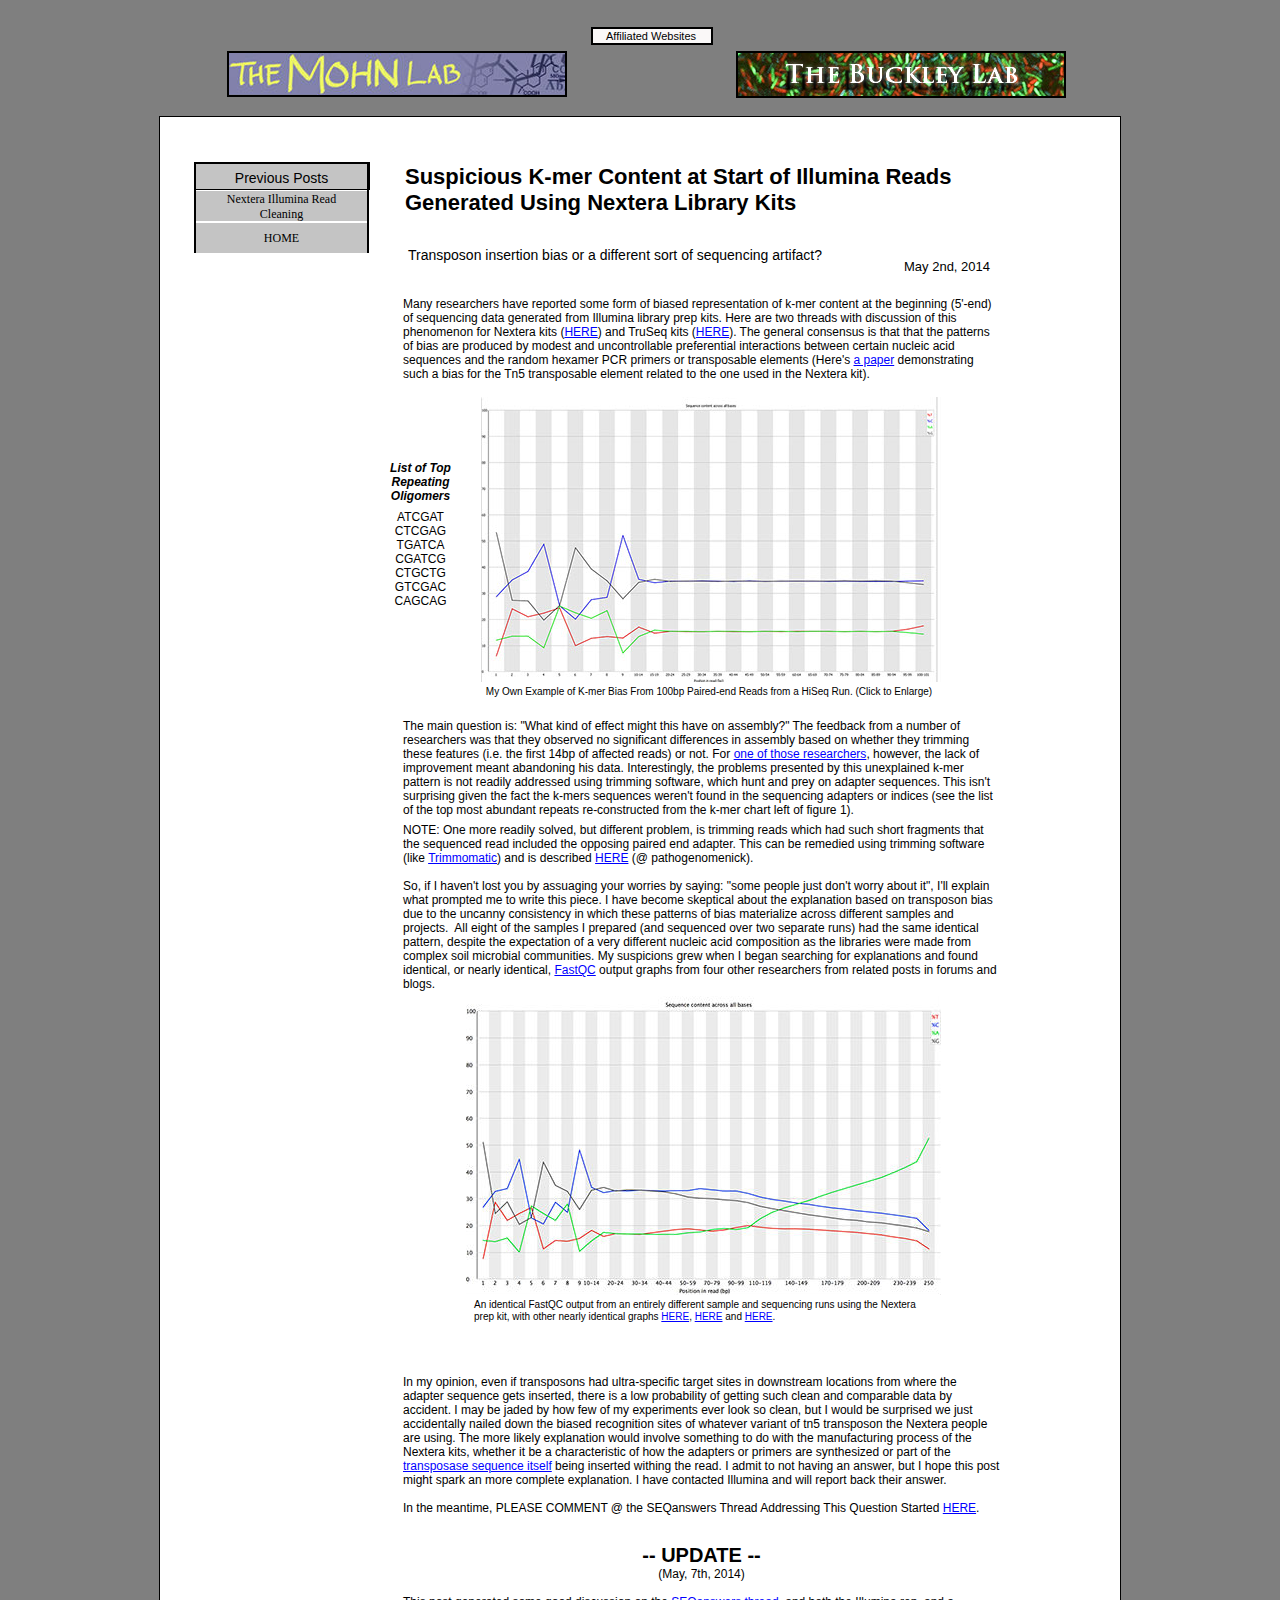
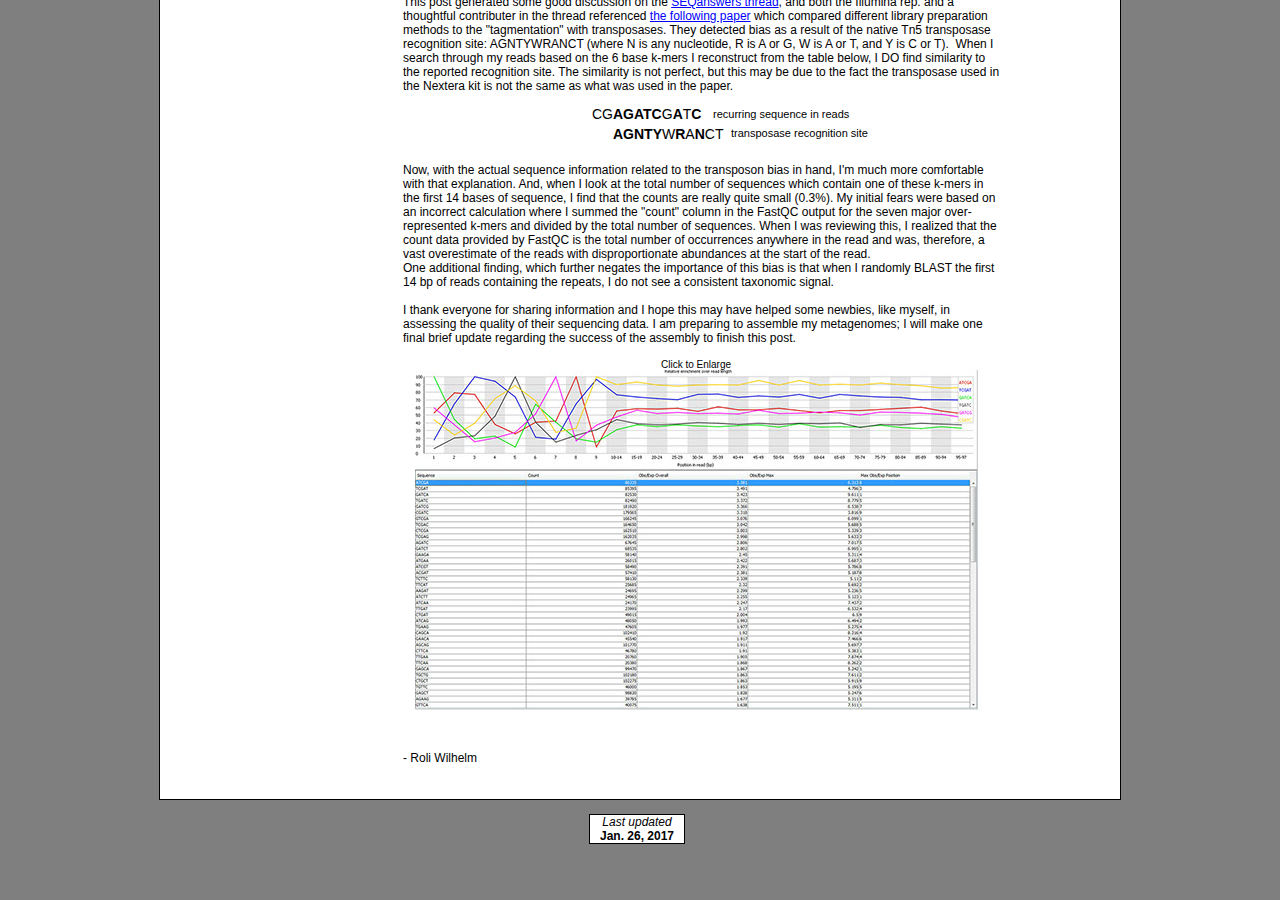
==== blog---challenges-and-triumphs.html @ 9c4898a8 "Uploading Website Files" ====
<!DOCTYPE html>
<html class="html" lang="en-US">
 <head>

  <script type="text/javascript">
   if(typeof Muse == "undefined") window.Muse = {}; window.Muse.assets = {"required":["jquery-1.8.3.min.js", "museutils.js", "jquery.musepolyfill.bgsize.js", "jquery.watch.js", "jquery.musemenu.js", "blog---challenges-and-triumphs.css"], "outOfDate":[]};
</script>
  
  <meta http-equiv="Content-type" content="text/html;charset=UTF-8"/>
  <meta name="description" content="Articles of Both Technical Challenge and Triumph"/>
  <meta name="keywords" content="Metagenomics, sequencing, DNA, microbiology, ecology, bioinformatics"/>
  <meta name="generator" content="2015.0.0.309"/>
  <link rel="shortcut icon" href="images/a-master-favicon.ico?465361652"/>
  <title>Blog - Challenges and Triumphs</title>
  <!-- CSS -->
  <link rel="stylesheet" type="text/css" href="css/site_global.css?4052507572"/>
  <link rel="stylesheet" type="text/css" href="css/master_a-master.css?4003044962"/>
  <link rel="stylesheet" type="text/css" href="css/blog---challenges-and-triumphs.css?4156184551" id="pagesheet"/>
  <!-- Other scripts -->
  <script type="text/javascript">
   document.documentElement.className += ' js';
</script>
  <!-- JS includes -->
  <!--[if lt IE 9]>
  <script src="scripts/html5shiv.js?4241844378" type="text/javascript"></script>
  <![endif]-->
   </head>
 <body class="museBGSize">

  <div class="clearfix" id="page"><!-- column -->
   <div class="position_content" id="page_position_content">
    <div class="clearfix colelem" id="ppu1918"><!-- group -->
     <div class="clearfix grpelem" id="pu1918"><!-- group -->
      <a class="nonblock nontext clip_frame grpelem" id="u1918" href="http://www.css.cornell.edu/faculty/buckley/" target="_blank"><!-- image --><img class="block" id="u1918_img" src="images/pasted%20image%201400x934-crop-u1918.jpg" alt="" width="326" height="43"/></a>
      <a class="nonblock nontext grpelem" id="u1926-4" href="http://www.css.cornell.edu/faculty/buckley/" target="_blank"><!-- rasterized frame --><img id="u1926-4_img" alt="The Buckley Lab" width="274" height="41" src="images/u1926-4.png"/></a>
     </div>
     <div class="grpelem" id="u1170"><!-- simple frame --></div>
     <div class="clearfix grpelem" id="u1179"><!-- group -->
      <a class="nonblock nontext clip_frame grpelem" id="u1159" href="http://www.cmde.science.ubc.ca/mohn/bill.html" target="_blank"><!-- image --><img class="block" id="u1159_img" src="images/mohnlab.jpg" alt="" width="336" height="42"/></a>
      <div class="clearfix grpelem" id="u1169-4"><!-- content -->
       <p>Affiliated Websites</p>
      </div>
     </div>
    </div>
    <div class="clearfix colelem" id="pu1668"><!-- group -->
     <div class="clearfix grpelem" id="u1668"><!-- group -->
      <div class="clearfix grpelem" id="u1557"><!-- group -->
       <div class="grpelem" id="u1667"><!-- simple frame --></div>
      </div>
     </div>
     <div class="clearfix grpelem" id="u1556"><!-- column -->
      <div class="clearfix colelem" id="u1554-4"><!-- content -->
       <p id="u1554-2">Previous Posts</p>
      </div>
      <nav class="MenuBar clearfix colelem" id="menuu1506"><!-- vertical box -->
       <div class="MenuItemContainer clearfix colelem" id="u1547"><!-- horizontal box -->
        <div class="MenuItem MenuItemWithSubMenu clearfix grpelem" id="u1548"><!-- horizontal box -->
         <div class="MenuItemLabel clearfix grpelem" id="u1550-6"><!-- content -->
          <p id="u1550-2">Nextera Illumina Read</p>
          <p id="u1550-4">Cleaning</p>
         </div>
        </div>
       </div>
       <div class="MenuItemContainer clearfix colelem" id="u1660"><!-- horizontal box -->
        <a class="nonblock nontext MenuItem MenuItemWithSubMenu clearfix grpelem" id="u1663" href="index.html"><!-- horizontal box --><div class="MenuItemLabel clearfix grpelem" id="u1666-4"><!-- content --><p id="u1666-2">HOME</p></div></a>
       </div>
      </nav>
     </div>
     <div class="clearfix grpelem" id="u1558-4"><!-- content -->
      <p id="u1558-2"><span id="u1558">Suspicious K-mer Content at Start of Illumina Reads Generated Using Nextera Library Kits</span></p>
     </div>
    </div>
    <div class="clearfix colelem" id="pu1560-4"><!-- group -->
     <div class="clearfix grpelem" id="u1560-4"><!-- content -->
      <p>Transposon insertion bias or a different sort of sequencing artifact?</p>
     </div>
     <div class="clearfix grpelem" id="u1561-4"><!-- content -->
      <p>May 2nd, 2014</p>
     </div>
    </div>
    <div class="clearfix colelem" id="pu1559-151"><!-- group -->
     <div class="clearfix grpelem" id="u1559-151"><!-- content -->
      <p id="u1559-11">Many researchers have reported some form of biased representation of k-mer content at the beginning (5'-end) of sequencing data generated from Illumina library prep kits. Here are two threads with discussion of this phenomenon for Nextera kits (<a class="nonblock" href="http://seqanswers.com/forums/showthread.php?t=20561">HERE</a>) and TruSeq kits (<a class="nonblock" href="http://seqanswers.com/forums/showthread.php?t=11843">HERE</a>). The general consensus is that that the patterns of bias are produced by modest and uncontrollable preferential interactions between certain nucleic acid sequences and the random hexamer PCR primers or transposable elements (Here's <a class="nonblock" href="http://www.ncbi.nlm.nih.gov/pmc/articles/PMC3292447/">a paper</a> demonstrating such a bias for the Tn5 transposable element related to the one used in the Nextera kit).</p>
      <p id="u1559-12">&nbsp;</p>
      <p id="u1559-13">&nbsp;</p>
      <p id="u1559-14">&nbsp;</p>
      <p id="u1559-15">&nbsp;</p>
      <p id="u1559-16">&nbsp;</p>
      <p id="u1559-17">&nbsp;</p>
      <p id="u1559-18">&nbsp;</p>
      <p id="u1559-19">&nbsp;</p>
      <p id="u1559-20">&nbsp;</p>
      <p id="u1559-21">&nbsp;</p>
      <p id="u1559-22">&nbsp;</p>
      <p id="u1559-23">&nbsp;</p>
      <p id="u1559-24">&nbsp;</p>
      <p id="u1559-25">&nbsp;</p>
      <p id="u1559-26">&nbsp;</p>
      <p id="u1559-27">&nbsp;</p>
      <p id="u1559-28">&nbsp;</p>
      <p id="u1559-29">&nbsp;</p>
      <p id="u1559-30">&nbsp;</p>
      <p id="u1559-31">&nbsp;</p>
      <p id="u1559-32">&nbsp;</p>
      <p id="u1559-33">&nbsp;</p>
      <p id="u1559-34">&nbsp;</p>
      <p id="u1559-39">The main question is: &quot;What kind of effect might this have on assembly?&quot; The feedback from a number of researchers was that they observed no significant differences in assembly based on whether they trimming these features (i.e. the first 14bp of affected reads) or not. For <a class="nonblock" href="http://microsizedmind.wordpress.com/2014/02/21/is-improvement-possible-quality-control-of-a-illumina-nextera-dataset-for-the-novo-genome-assembly/">one of those researchers</a>, however, the lack of improvement meant abandoning his data. Interestingly, the problems presented by this unexplained k-mer pattern is not readily addressed using trimming software, which hunt and prey on adapter sequences. This isn't surprising given the fact the k-mers sequences weren't found in the sequencing adapters or indices (see the list of the top most abundant repeats re-constructed from the k-mer chart left of figure 1).</p>
      <p id="u1559-47">NOTE: One more readily solved, but different problem, is trimming reads which had such short fragments that the sequenced read included the opposing paired end adapter. This can be remedied using trimming software (like <a class="nonblock" href="http://www.usadellab.org/cms/?page=trimmomatic">Trimmomatic</a>) and is described <a class="nonblock" href="http://pathogenomics.bham.ac.uk/blog/2013/04/adaptor-trim-or-die-experiences-with-nextera-libraries/">HERE</a> (@ pathogenomenick).</p>
      <p id="u1559-48">&nbsp;</p>
      <p id="u1559-53">So, if I haven't lost you by assuaging your worries by saying: &quot;some people just don't worry about it&quot;, I'll explain what prompted me to write this piece. I have become skeptical about the explanation based on transposon bias due to the uncanny consistency in which these patterns of bias materialize across different samples and projects.&nbsp; All eight of the samples I prepared (and sequenced over two separate runs) had the same identical pattern, despite the expectation of a very different nucleic acid composition as the libraries were made from complex soil microbial communities. My suspicions grew when I began searching for explanations and found identical, or nearly identical, <a class="nonblock" href="http://www.bioinformatics.babraham.ac.uk/projects/fastqc/">FastQC</a> output graphs from four other researchers from related posts in forums and blogs.</p>
      <p id="u1559-54">&nbsp;</p>
      <p id="u1559-55">&nbsp;</p>
      <p id="u1559-56">&nbsp;</p>
      <p id="u1559-57">&nbsp;</p>
      <p id="u1559-58">&nbsp;</p>
      <p id="u1559-59">&nbsp;</p>
      <p id="u1559-60">&nbsp;</p>
      <p id="u1559-61">&nbsp;</p>
      <p id="u1559-62">&nbsp;</p>
      <p id="u1559-63">&nbsp;</p>
      <p id="u1559-64">&nbsp;</p>
      <p id="u1559-65">&nbsp;</p>
      <p id="u1559-66">&nbsp;</p>
      <p id="u1559-67">&nbsp;</p>
      <p id="u1559-68">&nbsp;</p>
      <p id="u1559-69">&nbsp;</p>
      <p id="u1559-70">&nbsp;</p>
      <p id="u1559-71">&nbsp;</p>
      <p id="u1559-72">&nbsp;</p>
      <p id="u1559-73">&nbsp;</p>
      <p id="u1559-74">&nbsp;</p>
      <p id="u1559-75">&nbsp;</p>
      <p id="u1559-76">&nbsp;</p>
      <p id="u1559-77">&nbsp;</p>
      <p id="u1559-78">&nbsp;</p>
      <p id="u1559-83">In my opinion, even if transposons had ultra-specific target sites in downstream locations from where the adapter sequence gets inserted, there is a low probability of getting such clean and comparable data by accident. I may be jaded by how few of my experiments ever look so clean, but I would be surprised we just accidentally nailed down the biased recognition sites of whatever variant of tn5 transposon the Nextera people are using. The more likely explanation would involve something to do with the manufacturing process of the Nextera kits, whether it be a characteristic of how the adapters or primers are synthesized or part of the <a class="nonblock" href="http://www.cambio.co.uk/library/images/html_images/nextera_illumina_fig_thumb.gif">transposase sequence itself</a> being inserted withing the read. I admit to not having an answer, but I hope this post might spark an more complete explanation. I have contacted Illumina and will report back their answer.</p>
      <p id="u1559-84">&nbsp;</p>
      <p id="u1559-89">In the meantime, PLEASE COMMENT @ the SEQanswers Thread Addressing This Question Started <a class="nonblock" href="http://seqanswers.com/forums/showthread.php?t=17219">HERE</a>.</p>
      <p id="u1559-90">&nbsp;</p>
      <p id="u1559-91">&nbsp;</p>
      <p id="u1559-93">-- UPDATE --</p>
      <p id="u1559-95"><span id="u1559-94">(May, 7th, 2014)</span></p>
      <p id="u1559-96">&nbsp;</p>
      <p id="u1559-104">This post generated some good discussion on the <a class="nonblock" href="http://seqanswers.com/forums/showthread.php?t=17219">SEQanswers thread</a>, and both the Illumina rep. and a thoughtful contributer in the thread referenced <a class="nonblock" href="http://genomebiology.com/2010/11/12/r119">the following paper</a> which compared different library preparation methods to the &quot;tagmentation&quot; with transposases. They detected bias as a result of the native Tn5 transposase recognition site: AGNTYWRANCT (where N is any nucleotide, R is A or G, W is A or T, and Y is C or T).&nbsp; When I search through my reads based on the 6 base k-mers I reconstruct from the table below, I DO find similarity to the reported recognition site. The similarity is not perfect, but this may be due to the fact the transposase used in the Nextera kit is not the same as what was used in the paper.</p>
      <p id="u1559-105">&nbsp;</p>
      <p id="u1559-106">&nbsp;</p>
      <p id="u1559-107">&nbsp;</p>
      <p id="u1559-108">&nbsp;</p>
      <p id="u1559-109">&nbsp;</p>
      <p id="u1559-111">Now, with the actual sequence information related to the transposon bias in hand, I'm much more comfortable with that explanation. And, when I look at the total number of sequences which contain one of these k-mers in the first 14 bases of sequence, I find that the counts are really quite small (0.3%). My initial fears were based on an incorrect calculation where I summed the &quot;count&quot; column in the FastQC output for the seven major over-represented k-mers and divided by the total number of sequences. When I was reviewing this, I realized that the count data provided by FastQC is the total number of occurrences anywhere in the read and was, therefore, a vast overestimate of the reads with disproportionate abundances at the start of the read.</p>
      <p id="u1559-113">One additional finding, which further negates the importance of this bias is that when I randomly BLAST the first 14 bp of reads containing the repeats, I do not see a consistent taxonomic signal.</p>
      <p id="u1559-114">&nbsp;</p>
      <p id="u1559-116">I thank everyone for sharing information and I hope this may have helped some newbies, like myself, in assessing the quality of their sequencing data. I am preparing to assemble my metagenomes; I will make one final brief update regarding the success of the assembly to finish this post.</p>
      <p id="u1559-117">&nbsp;</p>
      <p id="u1559-118">&nbsp;</p>
      <p id="u1559-119">&nbsp;</p>
      <p id="u1559-120">&nbsp;</p>
      <p id="u1559-121">&nbsp;</p>
      <p id="u1559-122">&nbsp;</p>
      <p id="u1559-123">&nbsp;</p>
      <p id="u1559-124">&nbsp;</p>
      <p id="u1559-125">&nbsp;</p>
      <p id="u1559-126">&nbsp;</p>
      <p id="u1559-127">&nbsp;</p>
      <p id="u1559-128">&nbsp;</p>
      <p id="u1559-129">&nbsp;</p>
      <p id="u1559-130">&nbsp;</p>
      <p id="u1559-131">&nbsp;</p>
      <p id="u1559-132">&nbsp;</p>
      <p id="u1559-133">&nbsp;</p>
      <p id="u1559-134">&nbsp;</p>
      <p id="u1559-135">&nbsp;</p>
      <p id="u1559-136">&nbsp;</p>
      <p id="u1559-137">&nbsp;</p>
      <p id="u1559-138">&nbsp;</p>
      <p id="u1559-139">&nbsp;</p>
      <p id="u1559-140">&nbsp;</p>
      <p id="u1559-141">&nbsp;</p>
      <p id="u1559-142">&nbsp;</p>
      <p id="u1559-143">&nbsp;</p>
      <p id="u1559-144">&nbsp;</p>
      <p id="u1559-145">&nbsp;</p>
      <p id="u1559-147">- Roli Wilhelm</p>
      <p>&nbsp;</p>
      <p>&nbsp;</p>
     </div>
     <div class="clearfix grpelem" id="u1574"><!-- column -->
      <div class="clearfix colelem" id="pu1573-19"><!-- group -->
       <div class="clearfix grpelem" id="u1573-19"><!-- content -->
        <p id="u1573-2">List of Top Repeating Oligomers</p>
        <p id="u1573-4">ATCGAT</p>
        <p id="u1573-6">CTCGAG</p>
        <p id="u1573-8">TGATCA</p>
        <p id="u1573-10">CGATCG</p>
        <p id="u1573-12">CTGCTG</p>
        <p id="u1573-14">GTCGAC</p>
        <p id="u1573-16">CAGCAG</p>
        <p>&nbsp;</p>
       </div>
       <a class="nonblock nontext clip_frame grpelem" id="u1567" href="fastqc-graph-c12.html"><!-- image --><img class="block" id="u1567_img" src="images/skeptical461x286.jpg" alt="" width="460" height="285"/></a>
      </div>
      <div class="clearfix colelem" id="u1572-4"><!-- content -->
       <p>My Own Example of K-mer Bias From 100bp Paired-end Reads from a HiSeq Run. (Click to Enlarge)</p>
      </div>
     </div>
     <div class="clearfix grpelem" id="u1600"><!-- column -->
      <a class="nonblock nontext clip_frame colelem" id="u1594" href="http://pathogenomics.bham.ac.uk/blog/wp-content/uploads/pretrimmed_nuccomp.png"><!-- image --><img class="block" id="u1594_img" src="images/pretrimmed_nuccomp.jpg" alt="" width="475" height="299"/></a>
      <div class="clearfix colelem" id="u1599-13"><!-- content -->
       <p>An identical FastQC output from an entirely different sample and sequencing runs using the Nextera prep kit, with other nearly identical graphs <a class="nonblock" href="http://microsizedmind.files.wordpress.com/2014/02/fastqc_phalo_raw_data_gc_content.png?w=640&amp;h=261">HERE</a>, <a class="nonblock" href="https://pbs.twimg.com/media/BfuVswZCAAAV-jP.png">HERE</a> and <a class="nonblock" href="http://seqanswers.com/forums/attachment.php?attachmentid=3011&amp;d=1398861581">HERE</a>.</p>
      </div>
     </div>
     <div class="grpelem" id="u1650"><!-- custom html -->
      
<a href="https://twitter.com/rabbleroyal" class="twitter-follow-button" data-lang="en" data-show-screen-name="true" data-size="medium"></a>

</div>
     <div class="clearfix grpelem" id="u1698"><!-- column -->
      <div class="clearfix colelem" id="pu1694-9"><!-- group -->
       <div class="clearfix grpelem" id="u1694-9"><!-- content -->
        <p>CG<span id="u1694-2">AGATC</span>G<span id="u1694-4">A</span>T<span id="u1694-6">C</span></p>
       </div>
       <div class="clearfix grpelem" id="u1697-4"><!-- content -->
        <p>recurring sequence in reads</p>
       </div>
      </div>
      <div class="clearfix colelem" id="pu1695-9"><!-- group -->
       <div class="clearfix grpelem" id="u1695-9"><!-- content -->
        <p><span id="u1695">AGNTY</span>W<span id="u1695-3">R</span>A<span id="u1695-5">N</span>CT</p>
       </div>
       <div class="clearfix grpelem" id="u1696-4"><!-- content -->
        <p>transposase recognition site</p>
       </div>
      </div>
     </div>
     <div class="clearfix grpelem" id="u1751"><!-- column -->
      <div class="clearfix colelem" id="u1678-4"><!-- content -->
       <p>Click to Enlarge</p>
      </div>
      <a class="nonblock nontext clip_frame colelem" id="u1673" href="fastqc-k-mer-table.html"><!-- image --><img class="block" id="u1673_img" src="images/top%20k-mers569x340.jpg" alt="" width="568" height="340"/></a>
     </div>
    </div>
    <div class="verticalspacer"></div>
    <div class="clearfix colelem" id="u1236-7"><!-- content -->
     <p><span id="u1236">Last updated </span> <span id="u1236-3">Jan. 26, 2017</span></p>
    </div>
   </div>
  </div>
  <!-- JS includes -->
  <script type="text/javascript">
   if (document.location.protocol != 'https:') document.write('\x3Cscript src="http://musecdn.businesscatalyst.com/scripts/4.0/jquery-1.8.3.min.js" type="text/javascript">\x3C/script>');
</script>
  <script type="text/javascript">
   window.jQuery || document.write('\x3Cscript src="scripts/jquery-1.8.3.min.js" type="text/javascript">\x3C/script>');
</script>
  <script src="scripts/museutils.js?183364071" type="text/javascript"></script>
  <script src="scripts/jquery.musepolyfill.bgsize.js?4004268962" type="text/javascript"></script>
  <script src="scripts/jquery.musemenu.js?3957776250" type="text/javascript"></script>
  <script src="scripts/jquery.watch.js?71412426" type="text/javascript"></script>
  <!-- Other scripts -->
  <script type="text/javascript">
   $(document).ready(function() { try {
(function(){var a={},b=function(a){if(a.match(/^rgb/))return a=a.replace(/\s+/g,"").match(/([\d\,]+)/gi)[0].split(","),(parseInt(a[0])<<16)+(parseInt(a[1])<<8)+parseInt(a[2]);if(a.match(/^\#/))return parseInt(a.substr(1),16);return 0};(function(){$('link[type="text/css"]').each(function(){var b=($(this).attr("href")||"").match(/\/?css\/([\w\-]+\.css)\?(\d+)/);b&&b[1]&&b[2]&&(a[b[1]]=b[2])})})();(function(){$("body").append('<div class="version" style="display:none; width:1px; height:1px;"></div>');
for(var c=$(".version"),d=0;d<Muse.assets.required.length;){var f=Muse.assets.required[d],g=f.match(/([\w\-\.]+)\.(\w+)$/),k=g&&g[1]?g[1]:null,g=g&&g[2]?g[2]:null;switch(g.toLowerCase()){case "css":k=k.replace(/\W/gi,"_").replace(/^([^a-z])/gi,"_$1");c.addClass(k);var g=b(c.css("color")),h=b(c.css("background-color"));g!=0||h!=0?(Muse.assets.required.splice(d,1),"undefined"!=typeof a[f]&&(g!=a[f]>>>24||h!=(a[f]&16777215))&&Muse.assets.outOfDate.push(f)):d++;c.removeClass(k);break;case "js":k.match(/^jquery-[\d\.]+/gi)&&
typeof $!="undefined"?Muse.assets.required.splice(d,1):d++;break;default:throw Error("Unsupported file type: "+g);}}c.remove();if(Muse.assets.outOfDate.length||Muse.assets.required.length)c="Some files on the server may be missing or incorrect. Clear browser cache and try again. If the problem persists please contact website author.",(d=location&&location.search&&location.search.match&&location.search.match(/muse_debug/gi))&&Muse.assets.outOfDate.length&&(c+="\nOut of date: "+Muse.assets.outOfDate.join(",")),d&&Muse.assets.required.length&&(c+="\nMissing: "+Muse.assets.required.join(",")),alert(c)})()})();/* body */
Muse.Utils.transformMarkupToFixBrowserProblemsPreInit();/* body */
Muse.Utils.prepHyperlinks(true);/* body */
Muse.Utils.initWidget('.MenuBar', function(elem) { return $(elem).museMenu(); });/* unifiedNavBar */
Muse.Utils.fullPage('#page');/* 100% height page */
Muse.Utils.showWidgetsWhenReady();/* body */
Muse.Utils.transformMarkupToFixBrowserProblems();/* body */
} catch(e) { if (e && 'function' == typeof e.notify) e.notify(); else Muse.Assert.fail('Error calling selector function:' + e); }});
</script>
  
  <!--HTML Widget code-->
  
<script>!function(d,s,id){var js,fjs=d.getElementsByTagName(s)[0];if(!d.getElementById(id)){js=d.createElement(s);js.id=id;js.src="https://platform.twitter.com/widgets.js";fjs.parentNode.insertBefore(js,fjs);}}(document,"script","twitter-wjs");</script>

   </body>
</html>
---- css/site_global.css ----
html
{
	min-height: 100%;
	min-width: 100%;
	-ms-text-size-adjust: none;
}

body,div,dl,dt,dd,ul,ol,li,nav,h1,h2,h3,h4,h5,h6,pre,code,form,fieldset,legend,input,button,textarea,p,blockquote,th,td,a
{
	margin: 0;
	padding: 0;
	border-width: 0;
	-webkit-transform-origin: left top;
	-ms-transform-origin: left top;
	-o-transform-origin: left top;
	transform-origin: left top;
}

table
{
	border-collapse: collapse;
	border-spacing: 0;
}

fieldset,img
{
	border: 0;
	-webkit-transform-origin: left top;
	-ms-transform-origin: left top;
	-o-transform-origin: left top;
	transform-origin: left top;
}

address,caption,cite,code,dfn,em,strong,th,var,optgroup
{
	font-style: inherit;
	font-weight: inherit;
}

del,ins
{
	text-decoration: none;
}

li
{
	list-style: none;
}

caption,th
{
	text-align: left;
}

h1,h2,h3,h4,h5,h6
{
	font-size: 100%;
	font-weight: inherit;
}

input,button,textarea,select,optgroup,option
{
	font-family: inherit;
	font-size: inherit;
	font-style: inherit;
	font-weight: inherit;
}

body
{
	font-family: Arial, Helvetica Neue, Helvetica, sans-serif;
	text-align: left;
	font-size: 14px;
	line-height: 17px;
	word-wrap: break-word;
	text-rendering: optimizeLegibility;/* kerning, primarily */
	-moz-font-feature-settings: 'liga';
	-ms-font-feature-settings: 'liga';
	-webkit-font-feature-settings: 'liga';
	font-feature-settings: 'liga';
}

@media screen and (-webkit-min-device-pixel-ratio:0)
{
	body { text-rendering:auto; }
}

a:link
{
	color: #0000FF;
	text-decoration: underline;
}

a:visited
{
	color: #800080;
	text-decoration: underline;
}

a:hover
{
	color: #0000FF;
	text-decoration: underline;
}

a:active
{
	color: #EE0000;
	text-decoration: underline;
}

a.nontext /* used to override default properties of 'a' tag */
{
	color: black;
	text-decoration: none;
	font-style: normal;
	font-weight: normal;
}

.normal_text
{
	color: #000000;
	direction: ltr;
	font-family: Arial, Helvetica Neue, Helvetica, sans-serif;
	font-size: 14px;
	font-style: normal;
	font-weight: normal;
	letter-spacing: 0px;
	line-height: 17px;
	text-align: left;
	text-decoration: none;
	text-indent: 0px;
	text-transform: none;
	vertical-align: 0px;
	padding: 0px;
}

.list0 li:before
{
	position: absolute;
	right: 100%;
	letter-spacing: 0px;
	text-decoration: none;
	font-weight: normal;
	font-style: normal;
}

.rtl-list li:before
{
	right: auto;
	left: 100%;
}

.nls-None > li:before,.nls-None .list3 > li:before,.nls-None .list6 > li:before
{
	margin-right: 6px;
	content: '•';
}

.nls-None .list1 > li:before,.nls-None .list4 > li:before,.nls-None .list7 > li:before
{
	margin-right: 6px;
	content: '○';
}

.nls-None,.nls-None .list1,.nls-None .list2,.nls-None .list3,.nls-None .list4,.nls-None .list5,.nls-None .list6,.nls-None .list7,.nls-None .list8
{
	padding-left: 34px;
}

.nls-None.rtl-list,.nls-None .list1.rtl-list,.nls-None .list2.rtl-list,.nls-None .list3.rtl-list,.nls-None .list4.rtl-list,.nls-None .list5.rtl-list,.nls-None .list6.rtl-list,.nls-None .list7.rtl-list,.nls-None .list8.rtl-list
{
	padding-left: 0px;
	padding-right: 34px;
}

.nls-None .list2 > li:before,.nls-None .list5 > li:before,.nls-None .list8 > li:before
{
	margin-right: 6px;
	content: '-';
}

.nls-None.rtl-list > li:before,.nls-None .list1.rtl-list > li:before,.nls-None .list2.rtl-list > li:before,.nls-None .list3.rtl-list > li:before,.nls-None .list4.rtl-list > li:before,.nls-None .list5.rtl-list > li:before,.nls-None .list6.rtl-list > li:before,.nls-None .list7.rtl-list > li:before,.nls-None .list8.rtl-list > li:before
{
	margin-right: 0px;
	margin-left: 6px;
}

.TabbedPanelsTab
{
	white-space: nowrap;
}

.MenuBar  .MenuBarView,.MenuBar  .SubMenuView /* Resets for ul and li in menus */
{
	display: block;
	list-style: none;
}

.MenuBar .SubMenu
{
	display: none;
	position: absolute;
}

.NoWrap
{
	white-space: nowrap;
	word-wrap: normal;
}

.rootelem /* the root of the artwork tree */
{
	margin-left: auto;
	margin-right: auto;
}

.colelem /* a child element of a column */
{
	display: inline;
	float: left;
	clear: both;
}

.colelem100 /* a child element of a column that is 100% width */
{
	clear: both;
}

.grpelem /* a child element of a group */
{
	display: inline;
	float: left;
}

.clearfix:after /* force a container to fit around floated items */
{
	content: "\0020";
	visibility: hidden;
	display: block;
	height: 0;
	clear: both;
}

*:first-child+html .clearfix /* IE7 */
{
	zoom: 1;
}

.clip_frame /* used to clip the contents as in the case of an image frame */
{
	overflow: hidden;
}

.inclusion_context /* context for positioning a group of elements that share the same height */
{
	display: table;
	table-layout: fixed;
	width: 0.01px;
}

.inclelem /* element of an inclusion context */
{
	display: table-cell;
	vertical-align: top;
}

.f3s_mid /* 3-slice frame, middle slice */
{
	background-repeat: repeat;
}

.f3s_top,.f3s_bot /* 3-slice frame, top slice */
{
	background-repeat: no-repeat;
}

.f9s_top_left,.f9s_bot_left /* 9-slice frame, left corner slice */
{
	background-repeat: no-repeat;
	background-position: left;
}

.f9s_top_right,.f9s_bot_right /* 9-slice frame, right corner slice */
{
	background-repeat: no-repeat;
	background-position: right;
}

.f9s_top_mid,.f9s_bot_mid /* 9-slice frame, top/bottom horizontal slice */
{
	background-repeat: repeat-x;
	background-position: 0px 0px;
}

.f9s_mid_left /* 9-slice frame, left vertical slice */
{
	background-repeat: repeat-y;
	background-position: left;
}

.f9s_mid_right /* 9-slice frame, right vertical slice */
{
	background-repeat: repeat-y;
	background-position: right;
}

.f9s_center /* 9-slice frame, center slice */
{
	background-repeat: repeat;
	background-position: 0px 0px;
}

.popup_anchor /* anchors an abspos popup */
{
	position: relative;
	width: 0px;
	height: 0px;
}

.popup_element
{
	z-index: 100000;
}

.svg
{
	display: block;
	vertical-align: top;
}

span.wrap /* used to force wrap after floated array when nested inside a paragraph */
{
	content: '';
	clear: left;
	display: block;
}

span.actAsInlineDiv /* used to simulate a DIV with inline display when already nested inside a paragraph */
{
	display: inline-block;
}

.position_content,.excludeFromNormalFlow /* used when child content is larger than parent */
{
	float: left;
}

.preload_images /* used to preload images used in non-default states */
{
	position: absolute;
	overflow: hidden;
	left: -9999px;
	top: -9999px;
	height: 1px;
	width: 1px;
}

preload /* used to specifiy the dimension of preload item */
{
	height: 1px;
	width: 1px;
}

.animateStates
{
	-webkit-transition: 0.3s ease-in-out;
	-moz-transition: 0.3s ease-in-out;
	-o-transition: 0.3s ease-in-out;
	transition: 0.3s ease-in-out;
}

input:focus,textarea:focus /* remove default focussed input styling */
{
	outline: none;
}

textarea
{
	resize: none;
	overflow: auto;
}

.fld-prompt /* form placeholders cursor behavior */
{
	pointer-events: none;
}

.wrapped-input /* form inputs & placeholders let div styling show thru */
{
	position: absolute;
	top: 0;
	left: 0;
	background: transparent;
	border: none;
}

.submit-btn /* form submit buttons on top of sibling elements */
{
	z-index: 50000;
	cursor: pointer;
}

.anchor_item /* used to specify anchor properties */
{
	width: 22px;
	height: 18px;
}

.MenuBar .SubMenuVisible,.MenuBarVertical .SubMenuVisible,.MenuBar .SubMenu .SubMenuVisible,.popup_element.Active,span.actAsPara,.actAsDiv,a.nonblock.nontext,img.block
{
	display: block;
}

.ose_ei
{
	visibility: hidden;
	z-index: 0;
}

.widget_invisible,.js .invi,.js .mse_pre_init,.js .an_invi /* used to hide the widget before loaded */
{
	visibility: hidden;
}

.no_vert_scroll
{
	overflow-y: hidden;
}

.always_vert_scroll
{
	overflow-y: scroll;
}

.always_horz_scroll
{
	overflow-x: scroll;
}

.popup_element.Inactive,.js .disn,.hidden
{
	display: none;
}

.fullscreen
{
	overflow: hidden;
	left: 0px;
	top: 0px;
	position: fixed;
	height: 100%;
	width: 100%;
	-moz-box-sizing: border-box;
	-webkit-box-sizing: border-box;
	-ms-box-sizing: border-box;
	box-sizing: border-box;
}

.fullwidth
{
	position: absolute;
}

.borderbox
{
	-moz-box-sizing: border-box;
	-webkit-box-sizing: border-box;
	-ms-box-sizing: border-box;
	box-sizing: border-box;
}

.scroll_wrapper
{
	position: absolute;
	overflow: auto;
	left: 0px;
	right: 0px;
	top: 0px;
	bottom: 0px;
	padding-top: 0px;
	padding-bottom: 0px;
	margin-top: 0px;
	margin-bottom: 0px;
}

.browser_width > *
{
	position: absolute;
	left: 0px;
	right: 0px;
}

.list0 li,.MenuBar .MenuItemContainer,.SlideShowContentPanel .fullscreen img
{
	position: relative;
}

.accordion_wrapper
{
	display: inline;
	float: left;
	width: 0px;
}

.fld-checkbox input[type=checkbox],.fld-radiobutton input[type=radio] /* Hide native checkbox */
{
	position: absolute;
	overflow: hidden;
	clip: rect(0px, 0px, 0px, 0px);
	height: 1px;
	width: 1px;
	margin: -1px;
	padding: 0;
	border: 0;
}

.fld-checkbox input[type=checkbox] + label,.fld-radiobutton input[type=radio] + label
{
	display: inline-block;
	background-repeat: no-repeat;
	cursor: pointer;
	float: left;
	width: 100%;
	height: 100%;
}

.pointer_cursor,.fld-recaptcha-mode,.fld-recaptcha-refresh,.fld-recaptcha-help
{
	cursor: pointer;
}

p,h1,h2,h3,h4,h5,h6,ol,ul,span.actAsPara /* disable Android font boosting */
{
	max-height: 1000000px;
}

.superscript
{
	vertical-align: super;
	font-size: 66%;
	line-height: 0;
}

.subscript
{
	vertical-align: sub;
	font-size: 66%;
	line-height: 0;
}

.wp-slideshow-clip,.SlideShowWidget /* disable pointer events on slide shows */
{
	-ms-touch-action: none;
	touch-action: none;
}
---- css/master_a-master.css ----
#u1918
{
	border-width: 2px;
	border-style: solid;
	border-color: #000000;
	background-color: transparent;
	position: relative;
}

#u1926-4
{
	position: relative;
}

#u1926-4_img
{
	display: block;
	vertical-align: top;
}

#u1170
{
	border-width: 2px;
	border-style: solid;
	border-color: #000000;
	background-color: #FAF8F8;
	position: relative;
}

#u1179
{
	border-style: none;
	border-color: transparent;
	background-color: transparent;
	position: relative;
}

#u1159
{
	border-width: 2px;
	border-style: solid;
	border-color: #000000;
	background-color: #000000;
	position: relative;
}

#u1169-4
{
	background-color: transparent;
	font-size: 11px;
	text-align: center;
	line-height: 13px;
	font-family: Lucida Sans, Lucida Grande, Lucida Sans Unicode, sans-serif;
	position: relative;
}

#u1236-7
{
	border-width: 1px;
	border-style: solid;
	border-color: #000000;
	background-color: #FFFFFF;
	font-size: 12px;
	text-align: center;
	line-height: 14px;
	position: relative;
}

#u1236
{
	font-style: italic;
}

#u1236-3
{
	font-weight: bold;
}
---- css/blog---challenges-and-triumphs.css ----
.version.blog___challenges_and_triumphs /* version checker */
{
	color: #0000F7;
	background-color: #BA57E7;
}

.html
{
	background: #7F7F7F url("../images/adf.jpg") no-repeat center center scroll;
	background-size: cover;
}

#page
{
	z-index: 1;
	width: 960px;
	min-height: 628.5999999999999px;
	background-image: none;
	border-width: 1px;
	border-style: solid;
	border-color: #000000;
	background-color: #FFFFFF;
	padding-bottom: 0px;
	margin-left: auto;
	margin-right: auto;
}

#page_position_content
{
	margin-top: -89px;
	margin-bottom: -45px;
	width: 0.01px;
}

#ppu1918
{
	width: 0.01px;
	margin-left: 69px;
}

#pu1918
{
	width: 0.01px;
	margin-right: -10000px;
	margin-top: 25px;
	margin-left: 509px;
}

#u1918
{
	z-index: 17;
	width: 326px;
	margin-bottom: -2px;
	margin-right: -10000px;
	margin-top: -2px;
	left: -2px;
}

#u1926-4
{
	z-index: 19;
	margin-bottom: -3px;
	width: 274px;
	margin-right: -10000px;
	margin-top: 5px;
	left: 37px;
}

#u1170
{
	z-index: 2;
	width: 118px;
	height: 14px;
	margin-right: -10000px;
	margin-top: -1px;
	left: 362px;
}

#u1179
{
	z-index: 3;
	width: 507px;
	margin-bottom: -1px;
	margin-right: -10000px;
	margin-top: 2px;
	left: -2px;
}

#u1159
{
	z-index: 4;
	width: 336px;
	margin-right: -10000px;
	margin-top: 21px;
}

#u1169-4
{
	z-index: 6;
	width: 166px;
	min-height: 5px;
	margin-right: -10000px;
	left: 341px;
}

#pu1668
{
	width: 0.01px;
	margin-left: 35px;
	margin-top: 67px;
}

#u1668
{
	z-index: 23;
	width: 175px;
	border-style: none;
	border-color: transparent;
	background-color: transparent;
	margin-bottom: -1px;
	position: relative;
	margin-right: -10000px;
	margin-top: -1px;
	left: -1px;
}

#u1557
{
	z-index: 24;
	width: 171px;
	border-width: 2px;
	border-style: solid;
	border-color: #000000;
	background-color: transparent;
	padding-bottom: 61px;
	position: relative;
	margin-right: -10000px;
}

#u1667
{
	z-index: 25;
	width: 173px;
	height: 26px;
	border-width: 1px;
	border-style: solid;
	border-color: #000000;
	background-color: transparent;
	position: relative;
	margin-right: -10000px;
	margin-top: -2px;
	left: -1px;
}

#u1556
{
	z-index: 26;
	width: 171px;
	border-style: none;
	border-color: transparent;
	background-color: transparent;
	padding-bottom: 0px;
	position: relative;
	margin-right: -10000px;
	margin-top: 1px;
	left: 1px;
}

#u1554-4
{
	z-index: 42;
	width: 171px;
	min-height: 25px;
	background-color: #C4C4C4;
	text-align: center;
	position: relative;
}

#u1554-2
{
	padding-top: 6px;
}

#menuu1506
{
	z-index: 27;
	width: 171px;
	border-style: none;
	border-color: transparent;
	background-color: transparent;
	margin-top: 2px;
	position: relative;
}

#u1547
{
	width: 171px;
	background-color: transparent;
	position: relative;
}

#u1548
{
	width: 171px;
	min-height: 30px;
	background-color: #C4C4C4;
	position: relative;
	margin-right: -10000px;
}

#u1548:hover
{
	background-color: #999999;
	width: 171px;
	min-height: 30px;
	margin: 0px -10000px 0px 0px;
}

#u1548:active
{
	background-color: #6B6B6B;
	width: 171px;
	min-height: 30px;
	margin: 0px -10000px 0px 0px;
}

#u1548.MuseMenuActive
{
	background-color: #999999;
	width: 171px;
	min-height: 30px;
	margin: 0px -10000px 0px 0px;
}

#u1550-6
{
	width: 171px;
	min-height: 30px;
	border-color: #000000;
	background-color: transparent;
	color: #000000;
	font-size: 12px;
	text-align: center;
	line-height: 14px;
	font-family: Georgia, Palatino, Palatino Linotype, Times, Times New Roman, serif;
	position: relative;
	margin-right: -10000px;
}

#u1548:hover #u1550-6
{
	padding-top: 0px;
	padding-bottom: 0px;
	min-height: 30px;
	width: 171px;
	margin: 0px -10000px 0px 0px;
}

#u1548:active #u1550-6
{
	padding-top: 0px;
	padding-bottom: 0px;
	min-height: 30px;
	width: 171px;
	margin: 0px -10000px 0px 0px;
}

#u1548.MuseMenuActive #u1550-6
{
	padding-top: 0px;
	padding-bottom: 0px;
	min-height: 30px;
	width: 171px;
	margin: 0px -10000px 0px 0px;
}

#u1660
{
	width: 171px;
	background-color: transparent;
	margin-top: 2px;
	position: relative;
}

#u1663
{
	width: 171px;
	min-height: 15px;
	background-color: #C4C4C4;
	padding-bottom: 15px;
	position: relative;
	margin-right: -10000px;
}

#u1663:hover
{
	background-color: #999999;
	width: 171px;
	min-height: 15px;
	margin: 0px -10000px 0px 0px;
}

#u1663:active
{
	background-color: #6B6B6B;
	width: 171px;
	min-height: 15px;
	margin: 0px -10000px 0px 0px;
}

#u1666-4
{
	width: 171px;
	min-height: 15px;
	border-color: #000000;
	background-color: transparent;
	color: #000000;
	font-size: 12px;
	text-align: center;
	line-height: 14px;
	font-family: Georgia, Palatino, Palatino Linotype, Times, Times New Roman, serif;
	position: relative;
	margin-right: -10000px;
	top: 7px;
}

#u1663:hover #u1666-4
{
	padding-top: 0px;
	padding-bottom: 0px;
	min-height: 15px;
	width: 171px;
	margin: 0px -10000px 0px 0px;
}

#u1663:active #u1666-4
{
	padding-top: 0px;
	padding-bottom: 0px;
	min-height: 15px;
	width: 171px;
	margin: 0px -10000px 0px 0px;
}

#u1663.MuseMenuActive #u1666-4
{
	padding-top: 0px;
	padding-bottom: 0px;
	min-height: 15px;
	width: 171px;
	margin: 0px -10000px 0px 0px;
}

#u1550-2,#u1550-4,#u1666-2
{
	padding-top: 1px;
}

.MenuItem /* unifiedNavBar */
{
	cursor: pointer;
}

#u1558-4
{
	z-index: 46;
	width: 555px;
	min-height: 62px;
	background-color: transparent;
	position: relative;
	margin-right: -10000px;
	margin-top: 1px;
	left: 210px;
}

#u1558-2
{
	line-height: 0px;/* 0 for mixed font sized paras; applied on spans instead */
}

#u1558
{
	font-size: 22px;
	font-weight: bold;
	line-height: 26px;
}

#pu1560-4
{
	width: 0.01px;
	margin-left: 248px;
	margin-top: -6px;
}

#u1560-4
{
	z-index: 201;
	width: 521px;
	min-height: 21px;
	background-color: transparent;
	position: relative;
	margin-right: -10000px;
}

#u1561-4
{
	z-index: 205;
	width: 163px;
	min-height: 24px;
	background-color: transparent;
	font-size: 13px;
	line-height: 16px;
	position: relative;
	margin-right: -10000px;
	margin-top: 12px;
	left: 496px;
}

#pu1559-151
{
	width: 0.01px;
	margin-left: 208px;
	margin-top: 11px;
}

#u1559-151
{
	z-index: 50;
	width: 597px;
	min-height: 354px;
	background-color: transparent;
	position: relative;
	margin-right: -10000px;
	left: 35px;
}

#u1559-11
{
	font-size: 12px;
	line-height: 14px;
	padding-bottom: 7px;
	padding-top: 3px;
}

#u1559-39
{
	font-size: 12px;
	line-height: 14px;
	padding-top: 9px;
}

#u1559-47
{
	font-size: 12px;
	line-height: 14px;
	padding-top: 6px;
}

#u1559-53
{
	font-size: 12px;
	line-height: 14px;
	padding-bottom: 24px;
}

#u1559-83
{
	font-size: 12px;
	line-height: 14px;
	padding-top: 10px;
}

#u1559-93
{
	font-size: 20px;
	text-align: center;
	line-height: 24px;
	font-weight: bold;
}

#u1559-94
{
	font-size: 12px;
}

#u1559-12,#u1559-13,#u1559-14,#u1559-15,#u1559-16,#u1559-17,#u1559-18,#u1559-19,#u1559-20,#u1559-21,#u1559-22,#u1559-23,#u1559-24,#u1559-25,#u1559-26,#u1559-27,#u1559-28,#u1559-29,#u1559-30,#u1559-31,#u1559-32,#u1559-33,#u1559-34,#u1559-48,#u1559-54,#u1559-55,#u1559-56,#u1559-57,#u1559-58,#u1559-59,#u1559-60,#u1559-61,#u1559-62,#u1559-63,#u1559-64,#u1559-65,#u1559-66,#u1559-67,#u1559-68,#u1559-69,#u1559-70,#u1559-71,#u1559-72,#u1559-73,#u1559-74,#u1559-75,#u1559-76,#u1559-77,#u1559-78,#u1559-84,#u1559-89,#u1559-90,#u1559-91,#u1559-96,#u1559-104,#u1559-105,#u1559-106,#u1559-107,#u1559-108,#u1559-109,#u1559-111,#u1559-113,#u1559-114,#u1559-116,#u1559-117,#u1559-118,#u1559-119,#u1559-120,#u1559-121,#u1559-122,#u1559-123,#u1559-124,#u1559-125,#u1559-126,#u1559-127,#u1559-128,#u1559-129,#u1559-130,#u1559-131,#u1559-132,#u1559-133,#u1559-134,#u1559-135,#u1559-136,#u1559-137,#u1559-138,#u1559-139,#u1559-140,#u1559-141,#u1559-142,#u1559-143,#u1559-144,#u1559-145,#u1559-147
{
	font-size: 12px;
	line-height: 14px;
}

#u1574
{
	z-index: 209;
	width: 583px;
	border-style: none;
	border-color: transparent;
	background-color: transparent;
	position: relative;
	margin-right: -10000px;
	margin-top: 103px;
}

#u1573-19
{
	z-index: 216;
	width: 105px;
	min-height: 142px;
	background-color: transparent;
	position: relative;
	margin-right: -10000px;
	margin-top: 64px;
}

#u1573-2
{
	font-size: 12px;
	text-align: center;
	line-height: 14px;
	padding-bottom: 7px;
	font-weight: bold;
	font-style: italic;
}

#u1559-95,#u1573-4,#u1573-6,#u1573-8,#u1573-10,#u1573-12,#u1573-14,#u1573-16
{
	font-size: 12px;
	text-align: center;
	line-height: 14px;
}

#u1567
{
	z-index: 210;
	width: 460px;
	background-color: transparent;
	position: relative;
	margin-right: -10000px;
	left: 113px;
}

#u1572-4
{
	z-index: 212;
	width: 484px;
	min-height: 16px;
	background-color: transparent;
	font-size: 10px;
	text-align: center;
	line-height: 12px;
	margin-left: 99px;
	margin-top: 4px;
	position: relative;
}

#u1600
{
	z-index: 235;
	width: 475px;
	border-style: none;
	border-color: transparent;
	background-color: transparent;
	position: relative;
	margin-right: -10000px;
	margin-top: 702px;
	left: 98px;
}

#u1594
{
	z-index: 236;
	width: 475px;
	background-color: transparent;
	position: relative;
}

#u1599-13
{
	z-index: 238;
	width: 464px;
	min-height: 16px;
	background-color: transparent;
	font-size: 10px;
	line-height: 12px;
	margin-left: 8px;
	margin-top: 4px;
	position: relative;
}

#u1650
{
	z-index: 251;
	width: 236px;
	min-height: 24px;
	border-style: none;
	border-color: transparent;
	background-color: transparent;
	position: relative;
	margin-right: -10000px;
	margin-top: 2029px;
	left: 219px;
}

#u1698
{
	z-index: 252;
	width: 286px;
	border-style: none;
	border-color: transparent;
	background-color: transparent;
	padding-bottom: 0px;
	position: relative;
	margin-right: -10000px;
	margin-top: 1412px;
	left: 224px;
}

#pu1573-19,#pu1694-9
{
	width: 0.01px;
}

#u1694-9
{
	z-index: 253;
	width: 132px;
	min-height: 20px;
	background-color: transparent;
	position: relative;
	margin-right: -10000px;
}

#u1697-4
{
	z-index: 275;
	width: 139px;
	min-height: 7px;
	background-color: transparent;
	font-size: 11px;
	line-height: 13px;
	position: relative;
	margin-right: -10000px;
	margin-top: 2px;
	left: 121px;
}

#pu1695-9
{
	width: 0.01px;
	margin-left: 21px;
}

#u1695-9
{
	z-index: 262;
	width: 136px;
	min-height: 24px;
	background-color: transparent;
	font-size: 14px;
	position: relative;
	margin-right: -10000px;
}

#u1694-2,#u1694-4,#u1694-6,#u1695,#u1695-3,#u1695-5
{
	font-weight: bold;
}

#u1696-4
{
	z-index: 271;
	width: 147px;
	min-height: 7px;
	background-color: transparent;
	font-size: 11px;
	line-height: 13px;
	position: relative;
	margin-right: -10000px;
	margin-top: 1px;
	left: 118px;
}

#u1751
{
	z-index: 279;
	width: 568px;
	border-style: none;
	border-color: transparent;
	background-color: transparent;
	position: relative;
	margin-right: -10000px;
	margin-top: 1665px;
	left: 47px;
}

#u1678-4
{
	z-index: 282;
	width: 74px;
	min-height: 16px;
	background-color: transparent;
	font-size: 10px;
	line-height: 12px;
	margin-left: 246px;
	position: relative;
}

#u1673
{
	z-index: 280;
	width: 568px;
	background-color: transparent;
	top: -5px;
	margin-bottom: -5px;
	position: relative;
}

#u1236-7
{
	z-index: 10;
	width: 94px;
	min-height: 12px;
	margin-left: 429px;
	margin-top: 14px;
}

body
{
	position: relative;
	min-width: 962px;
	padding-top: 116px;
	padding-bottom: 100px;
}

#page .verticalspacer
{
	clear: both;
}
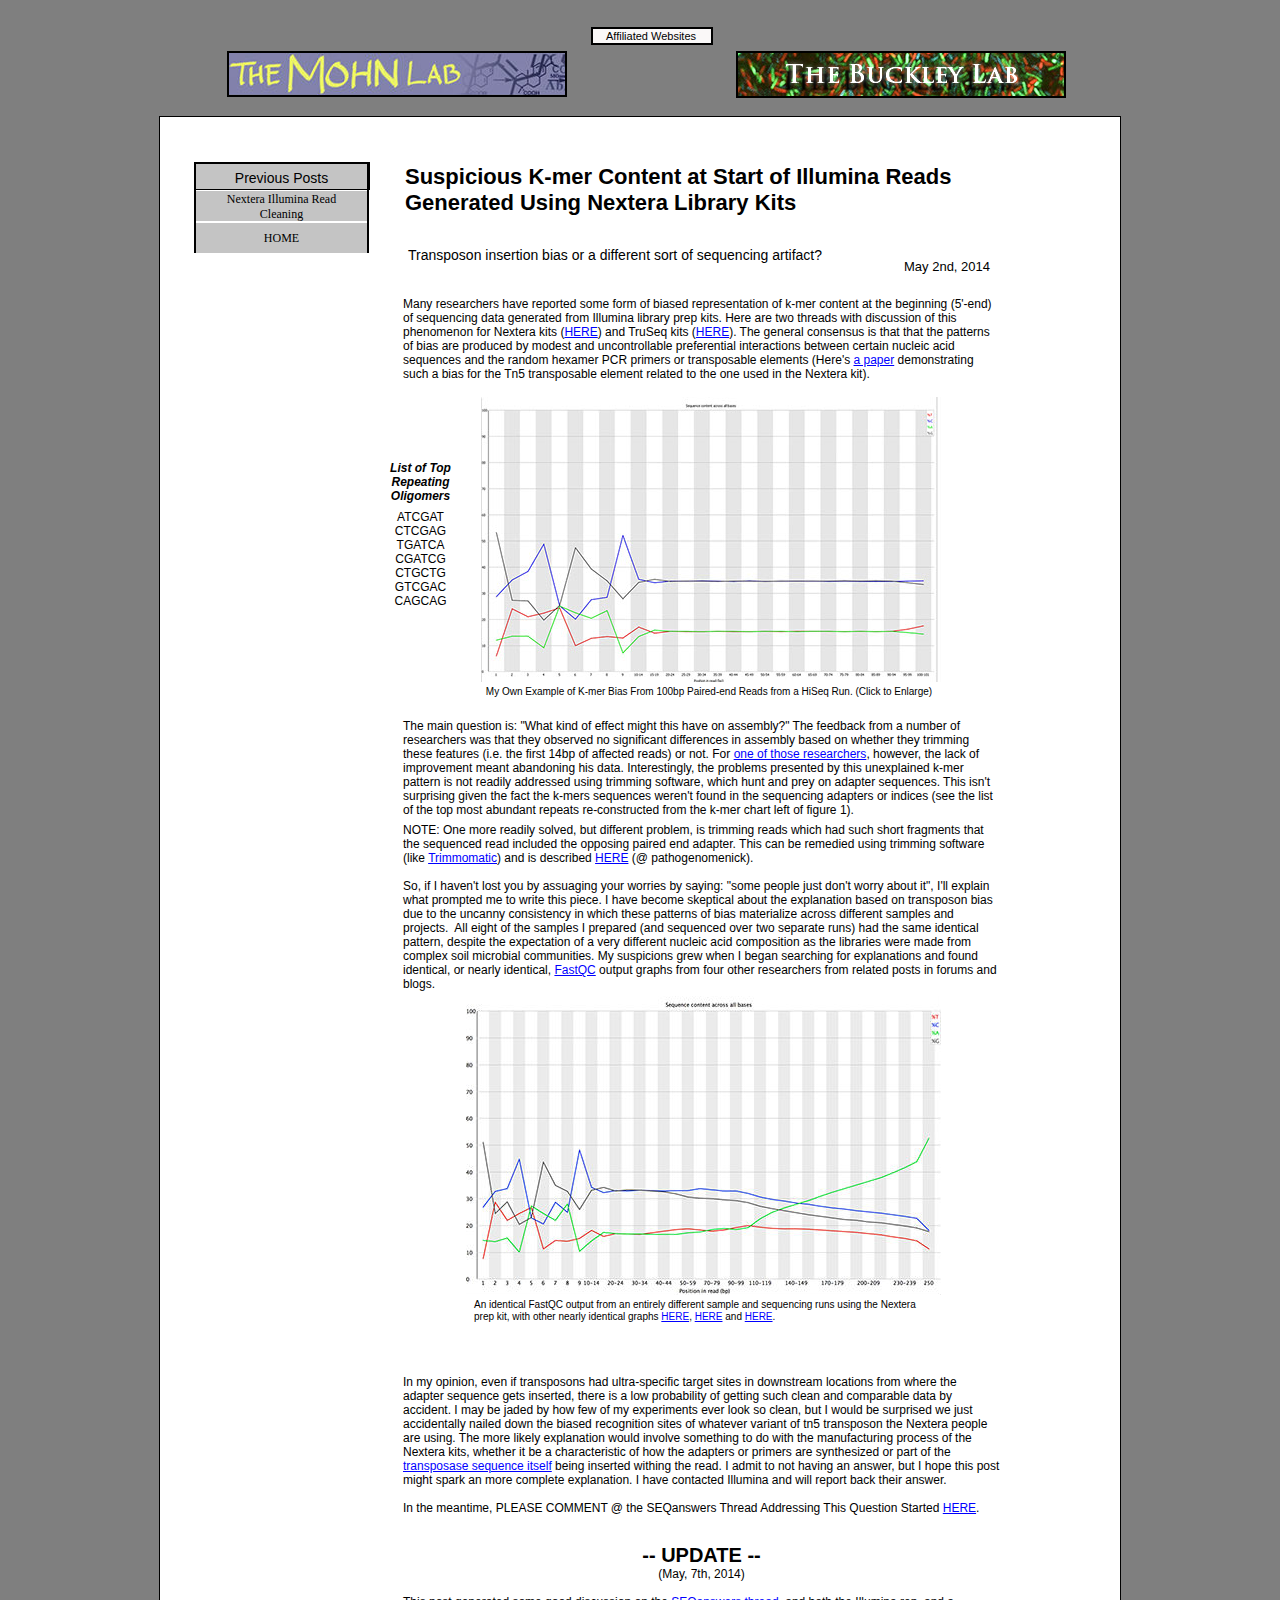
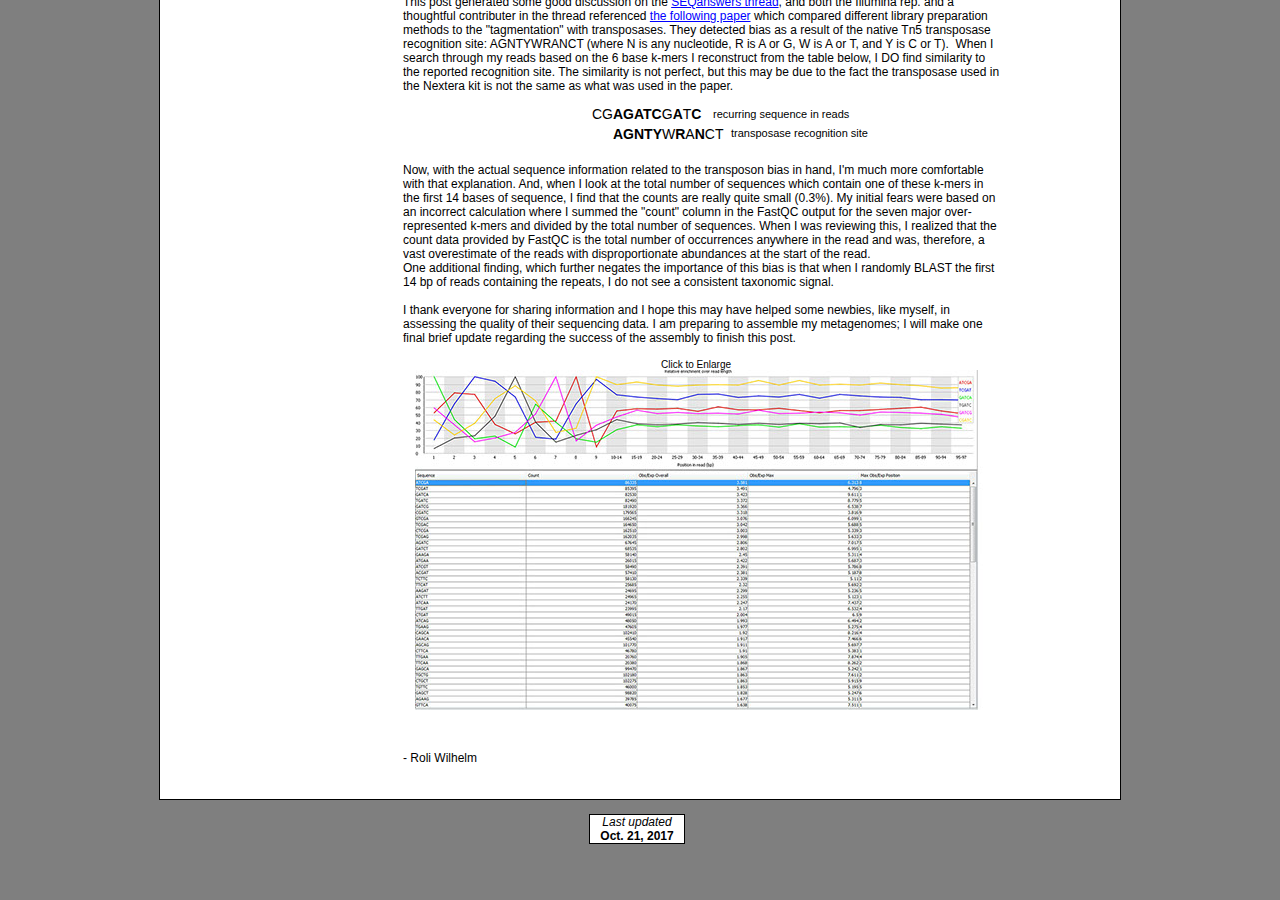
==== commit 88860030: "Updated Contact Information" ====
--- a/blog---challenges-and-triumphs.html
+++ b/blog---challenges-and-triumphs.html
@@ -14,8 +14,8 @@
   <title>Blog - Challenges and Triumphs</title>
   <!-- CSS -->
   <link rel="stylesheet" type="text/css" href="css/site_global.css?4052507572"/>
-  <link rel="stylesheet" type="text/css" href="css/master_a-master.css?4003044962"/>
-  <link rel="stylesheet" type="text/css" href="css/blog---challenges-and-triumphs.css?4156184551" id="pagesheet"/>
+  <link rel="stylesheet" type="text/css" href="css/master_a-master.css?4115925259"/>
+  <link rel="stylesheet" type="text/css" href="css/blog---challenges-and-triumphs.css?267214397" id="pagesheet"/>
   <!-- Other scripts -->
   <script type="text/javascript">
    document.documentElement.className += ' js';
@@ -240,8 +240,8 @@
      </div>
     </div>
     <div class="verticalspacer"></div>
-    <div class="clearfix colelem" id="u1236-7"><!-- content -->
-     <p><span id="u1236">Last updated </span> <span id="u1236-3">Jan. 26, 2017</span></p>
+    <div class="clearfix colelem" id="u1236-6"><!-- content -->
+     <p><span id="u1236">Last updated </span> <span id="u1236-3">Oct. 21, 2017</span></p>
     </div>
    </div>
   </div>
--- a/css/master_a-master.css
+++ b/css/master_a-master.css
@@ -54,7 +54,7 @@
 	position: relative;
 }
 
-#u1236-7
+#u1236-6
 {
 	border-width: 1px;
 	border-style: solid;
--- a/css/blog---challenges-and-triumphs.css
+++ b/css/blog---challenges-and-triumphs.css
@@ -1,7 +1,7 @@
 .version.blog___challenges_and_triumphs /* version checker */
 {
-	color: #0000F7;
-	background-color: #BA57E7;
+	color: #00000F;
+	background-color: #ED5E3D;
 }
 
 .html
@@ -48,7 +48,7 @@
 
 #u1918
 {
-	z-index: 17;
+	z-index: 16;
 	width: 326px;
 	margin-bottom: -2px;
 	margin-right: -10000px;
@@ -58,7 +58,7 @@
 
 #u1926-4
 {
-	z-index: 19;
+	z-index: 18;
 	margin-bottom: -3px;
 	width: 274px;
 	margin-right: -10000px;
@@ -112,7 +112,7 @@
 
 #u1668
 {
-	z-index: 23;
+	z-index: 22;
 	width: 175px;
 	border-style: none;
 	border-color: transparent;
@@ -126,7 +126,7 @@
 
 #u1557
 {
-	z-index: 24;
+	z-index: 23;
 	width: 171px;
 	border-width: 2px;
 	border-style: solid;
@@ -139,7 +139,7 @@
 
 #u1667
 {
-	z-index: 25;
+	z-index: 24;
 	width: 173px;
 	height: 26px;
 	border-width: 1px;
@@ -154,7 +154,7 @@
 
 #u1556
 {
-	z-index: 26;
+	z-index: 25;
 	width: 171px;
 	border-style: none;
 	border-color: transparent;
@@ -168,7 +168,7 @@
 
 #u1554-4
 {
-	z-index: 42;
+	z-index: 41;
 	width: 171px;
 	min-height: 25px;
 	background-color: #C4C4C4;
@@ -183,7 +183,7 @@
 
 #menuu1506
 {
-	z-index: 27;
+	z-index: 26;
 	width: 171px;
 	border-style: none;
 	border-color: transparent;
@@ -363,7 +363,7 @@
 
 #u1558-4
 {
-	z-index: 46;
+	z-index: 45;
 	width: 555px;
 	min-height: 62px;
 	background-color: transparent;
@@ -394,7 +394,7 @@
 
 #u1560-4
 {
-	z-index: 201;
+	z-index: 200;
 	width: 521px;
 	min-height: 21px;
 	background-color: transparent;
@@ -404,7 +404,7 @@
 
 #u1561-4
 {
-	z-index: 205;
+	z-index: 204;
 	width: 163px;
 	min-height: 24px;
 	background-color: transparent;
@@ -425,7 +425,7 @@
 
 #u1559-151
 {
-	z-index: 50;
+	z-index: 49;
 	width: 597px;
 	min-height: 354px;
 	background-color: transparent;
@@ -491,7 +491,7 @@
 
 #u1574
 {
-	z-index: 209;
+	z-index: 208;
 	width: 583px;
 	border-style: none;
 	border-color: transparent;
@@ -503,7 +503,7 @@
 
 #u1573-19
 {
-	z-index: 216;
+	z-index: 215;
 	width: 105px;
 	min-height: 142px;
 	background-color: transparent;
@@ -531,7 +531,7 @@
 
 #u1567
 {
-	z-index: 210;
+	z-index: 209;
 	width: 460px;
 	background-color: transparent;
 	position: relative;
@@ -541,7 +541,7 @@
 
 #u1572-4
 {
-	z-index: 212;
+	z-index: 211;
 	width: 484px;
 	min-height: 16px;
 	background-color: transparent;
@@ -555,7 +555,7 @@
 
 #u1600
 {
-	z-index: 235;
+	z-index: 234;
 	width: 475px;
 	border-style: none;
 	border-color: transparent;
@@ -568,7 +568,7 @@
 
 #u1594
 {
-	z-index: 236;
+	z-index: 235;
 	width: 475px;
 	background-color: transparent;
 	position: relative;
@@ -576,7 +576,7 @@
 
 #u1599-13
 {
-	z-index: 238;
+	z-index: 237;
 	width: 464px;
 	min-height: 16px;
 	background-color: transparent;
@@ -589,7 +589,7 @@
 
 #u1650
 {
-	z-index: 251;
+	z-index: 250;
 	width: 236px;
 	min-height: 24px;
 	border-style: none;
@@ -603,7 +603,7 @@
 
 #u1698
 {
-	z-index: 252;
+	z-index: 251;
 	width: 286px;
 	border-style: none;
 	border-color: transparent;
@@ -622,7 +622,7 @@
 
 #u1694-9
 {
-	z-index: 253;
+	z-index: 252;
 	width: 132px;
 	min-height: 20px;
 	background-color: transparent;
@@ -632,7 +632,7 @@
 
 #u1697-4
 {
-	z-index: 275;
+	z-index: 274;
 	width: 139px;
 	min-height: 7px;
 	background-color: transparent;
@@ -652,7 +652,7 @@
 
 #u1695-9
 {
-	z-index: 262;
+	z-index: 261;
 	width: 136px;
 	min-height: 24px;
 	background-color: transparent;
@@ -668,7 +668,7 @@
 
 #u1696-4
 {
-	z-index: 271;
+	z-index: 270;
 	width: 147px;
 	min-height: 7px;
 	background-color: transparent;
@@ -682,7 +682,7 @@
 
 #u1751
 {
-	z-index: 279;
+	z-index: 278;
 	width: 568px;
 	border-style: none;
 	border-color: transparent;
@@ -695,7 +695,7 @@
 
 #u1678-4
 {
-	z-index: 282;
+	z-index: 281;
 	width: 74px;
 	min-height: 16px;
 	background-color: transparent;
@@ -707,7 +707,7 @@
 
 #u1673
 {
-	z-index: 280;
+	z-index: 279;
 	width: 568px;
 	background-color: transparent;
 	top: -5px;
@@ -715,7 +715,7 @@
 	position: relative;
 }
 
-#u1236-7
+#u1236-6
 {
 	z-index: 10;
 	width: 94px;
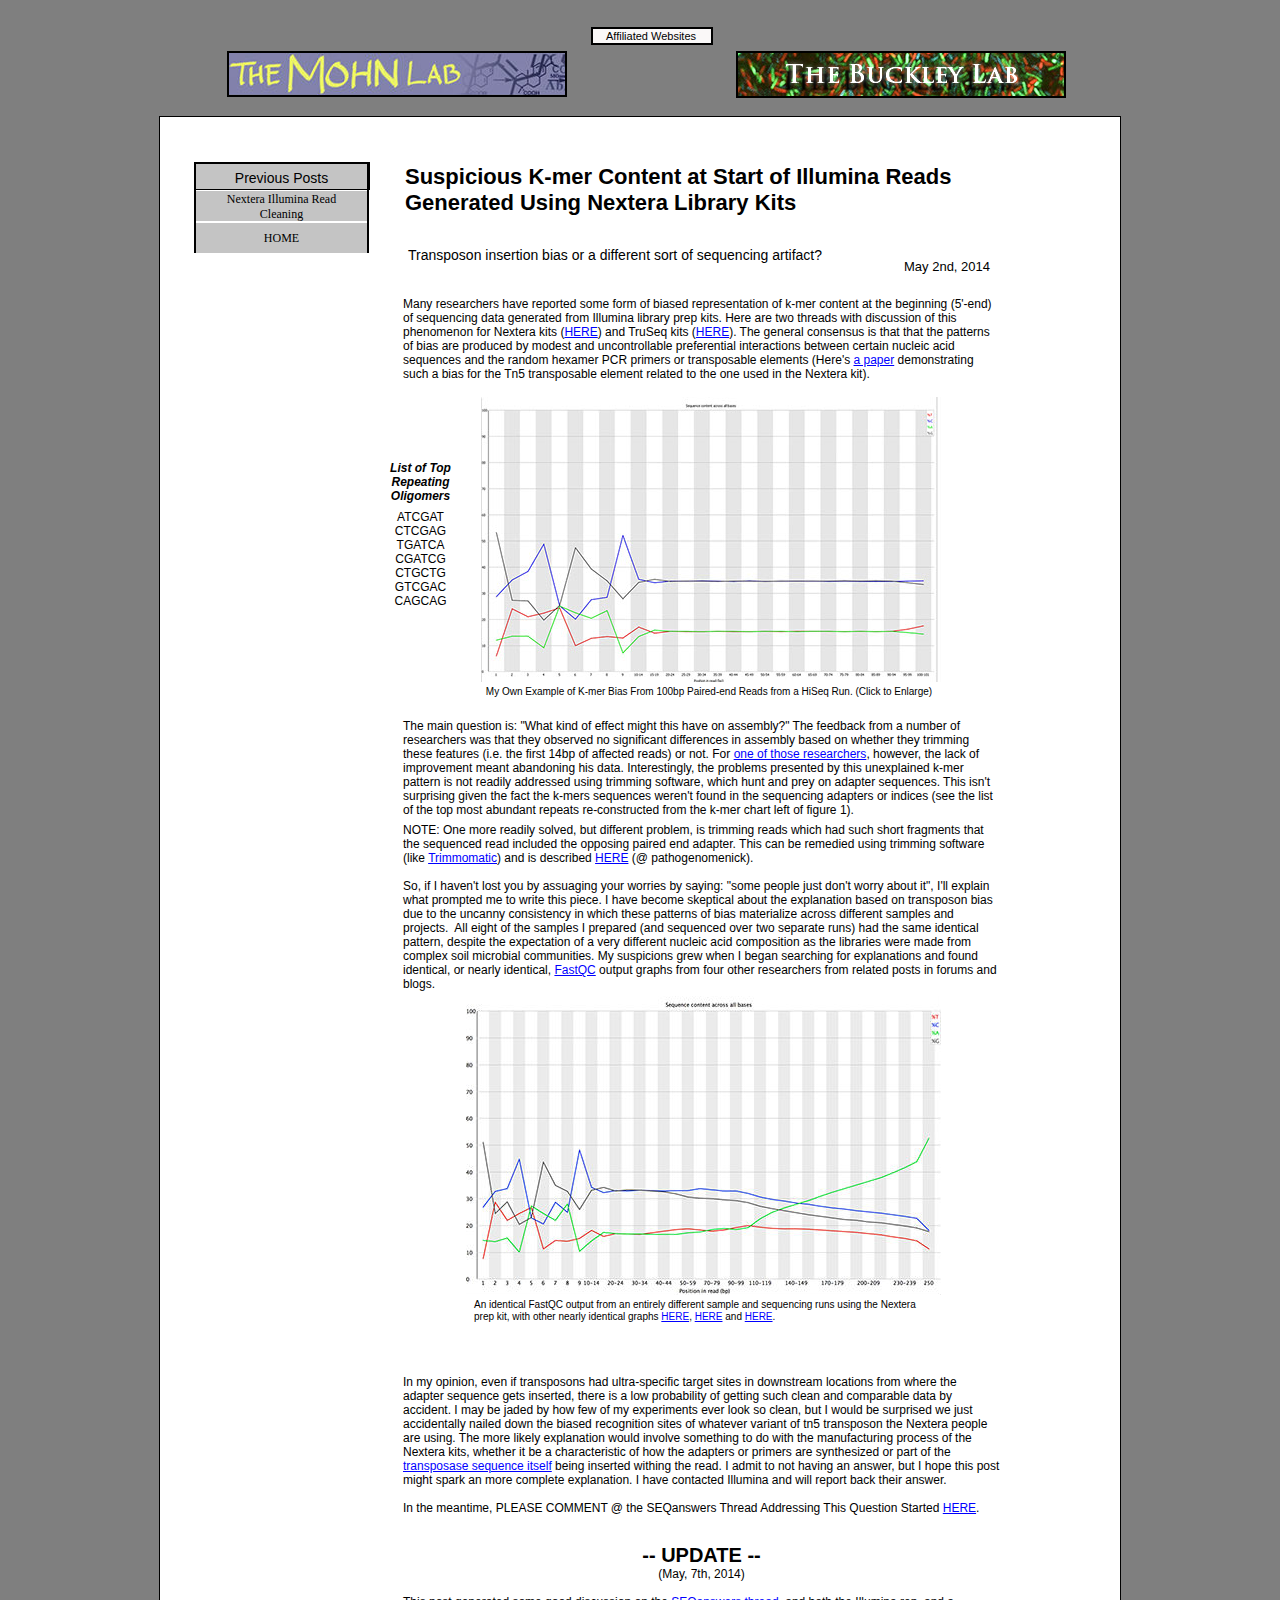
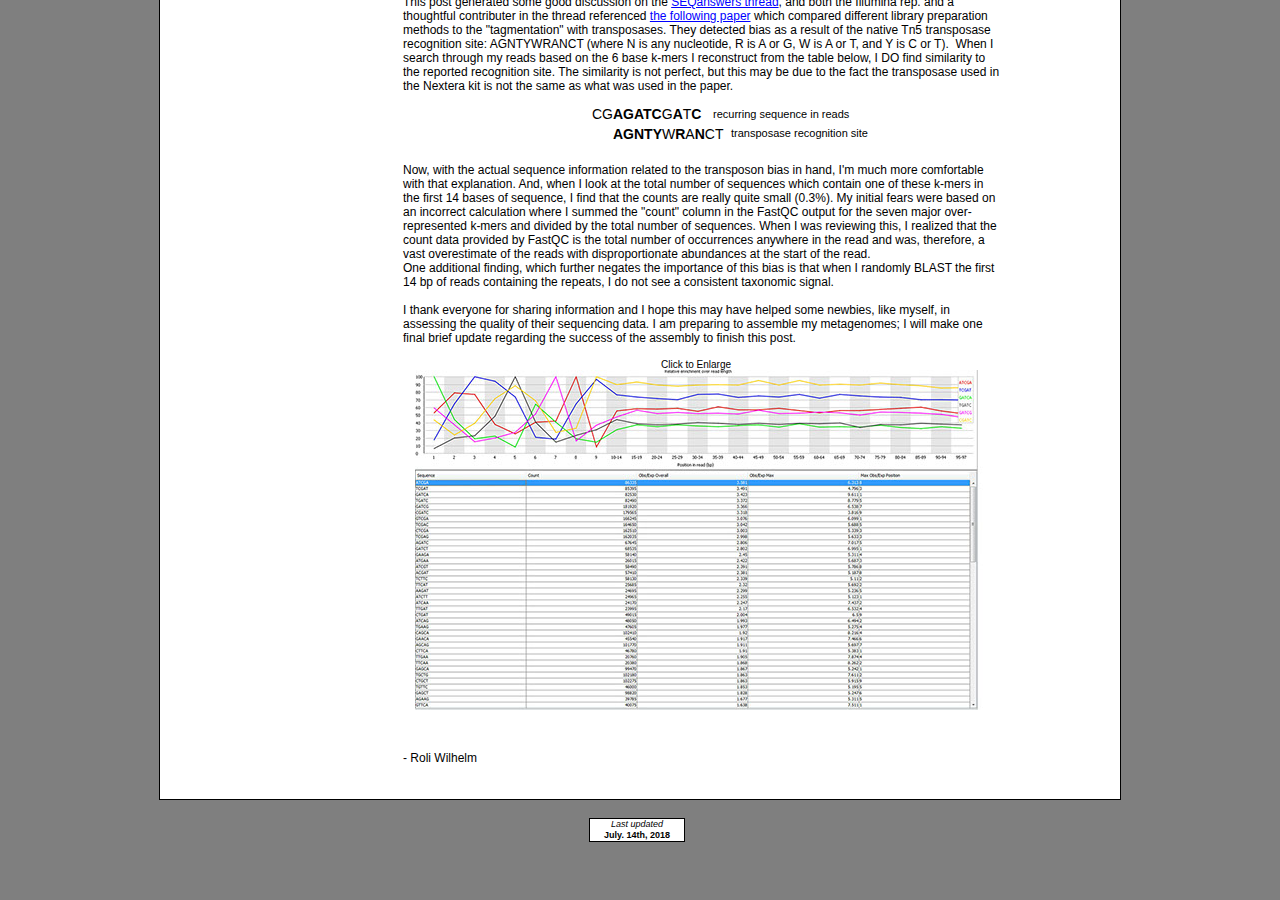
==== commit e122fec7: "Semi-annual update" ====
--- a/blog---challenges-and-triumphs.html
+++ b/blog---challenges-and-triumphs.html
@@ -14,8 +14,8 @@
   <title>Blog - Challenges and Triumphs</title>
   <!-- CSS -->
   <link rel="stylesheet" type="text/css" href="css/site_global.css?4052507572"/>
-  <link rel="stylesheet" type="text/css" href="css/master_a-master.css?4115925259"/>
-  <link rel="stylesheet" type="text/css" href="css/blog---challenges-and-triumphs.css?267214397" id="pagesheet"/>
+  <link rel="stylesheet" type="text/css" href="css/master_a-master.css?4247024102"/>
+  <link rel="stylesheet" type="text/css" href="css/blog---challenges-and-triumphs.css?3930883142" id="pagesheet"/>
   <!-- Other scripts -->
   <script type="text/javascript">
    document.documentElement.className += ' js';
@@ -240,8 +240,9 @@
      </div>
     </div>
     <div class="verticalspacer"></div>
-    <div class="clearfix colelem" id="u1236-6"><!-- content -->
-     <p><span id="u1236">Last updated </span> <span id="u1236-3">Oct. 21, 2017</span></p>
+    <div class="clearfix colelem" id="u1236-8"><!-- content -->
+     <p><span id="u1236">Last updated </span></p>
+     <p><span id="u1236-4">July. 14th, 2018</span></p>
     </div>
    </div>
   </div>
--- a/css/master_a-master.css
+++ b/css/master_a-master.css
@@ -54,15 +54,15 @@
 	position: relative;
 }
 
-#u1236-6
+#u1236-8
 {
 	border-width: 1px;
 	border-style: solid;
 	border-color: #000000;
 	background-color: #FFFFFF;
-	font-size: 12px;
+	font-size: 9px;
 	text-align: center;
-	line-height: 14px;
+	line-height: 11px;
 	position: relative;
 }
 
@@ -71,7 +71,7 @@
 	font-style: italic;
 }
 
-#u1236-3
+#u1236-4
 {
 	font-weight: bold;
 }
--- a/css/blog---challenges-and-triumphs.css
+++ b/css/blog---challenges-and-triumphs.css
@@ -1,7 +1,7 @@
 .version.blog___challenges_and_triumphs /* version checker */
 {
-	color: #00000F;
-	background-color: #ED5E3D;
+	color: #0000EA;
+	background-color: #4C8446;
 }
 
 .html
@@ -28,7 +28,7 @@
 #page_position_content
 {
 	margin-top: -89px;
-	margin-bottom: -45px;
+	margin-bottom: -43px;
 	width: 0.01px;
 }
 
@@ -48,7 +48,7 @@
 
 #u1918
 {
-	z-index: 16;
+	z-index: 18;
 	width: 326px;
 	margin-bottom: -2px;
 	margin-right: -10000px;
@@ -58,7 +58,7 @@
 
 #u1926-4
 {
-	z-index: 18;
+	z-index: 20;
 	margin-bottom: -3px;
 	width: 274px;
 	margin-right: -10000px;
@@ -112,7 +112,7 @@
 
 #u1668
 {
-	z-index: 22;
+	z-index: 24;
 	width: 175px;
 	border-style: none;
 	border-color: transparent;
@@ -126,7 +126,7 @@
 
 #u1557
 {
-	z-index: 23;
+	z-index: 25;
 	width: 171px;
 	border-width: 2px;
 	border-style: solid;
@@ -139,7 +139,7 @@
 
 #u1667
 {
-	z-index: 24;
+	z-index: 26;
 	width: 173px;
 	height: 26px;
 	border-width: 1px;
@@ -154,7 +154,7 @@
 
 #u1556
 {
-	z-index: 25;
+	z-index: 27;
 	width: 171px;
 	border-style: none;
 	border-color: transparent;
@@ -168,7 +168,7 @@
 
 #u1554-4
 {
-	z-index: 41;
+	z-index: 43;
 	width: 171px;
 	min-height: 25px;
 	background-color: #C4C4C4;
@@ -183,7 +183,7 @@
 
 #menuu1506
 {
-	z-index: 26;
+	z-index: 28;
 	width: 171px;
 	border-style: none;
 	border-color: transparent;
@@ -363,7 +363,7 @@
 
 #u1558-4
 {
-	z-index: 45;
+	z-index: 47;
 	width: 555px;
 	min-height: 62px;
 	background-color: transparent;
@@ -394,7 +394,7 @@
 
 #u1560-4
 {
-	z-index: 200;
+	z-index: 202;
 	width: 521px;
 	min-height: 21px;
 	background-color: transparent;
@@ -404,7 +404,7 @@
 
 #u1561-4
 {
-	z-index: 204;
+	z-index: 206;
 	width: 163px;
 	min-height: 24px;
 	background-color: transparent;
@@ -425,7 +425,7 @@
 
 #u1559-151
 {
-	z-index: 49;
+	z-index: 51;
 	width: 597px;
 	min-height: 354px;
 	background-color: transparent;
@@ -491,7 +491,7 @@
 
 #u1574
 {
-	z-index: 208;
+	z-index: 210;
 	width: 583px;
 	border-style: none;
 	border-color: transparent;
@@ -503,7 +503,7 @@
 
 #u1573-19
 {
-	z-index: 215;
+	z-index: 217;
 	width: 105px;
 	min-height: 142px;
 	background-color: transparent;
@@ -531,7 +531,7 @@
 
 #u1567
 {
-	z-index: 209;
+	z-index: 211;
 	width: 460px;
 	background-color: transparent;
 	position: relative;
@@ -541,7 +541,7 @@
 
 #u1572-4
 {
-	z-index: 211;
+	z-index: 213;
 	width: 484px;
 	min-height: 16px;
 	background-color: transparent;
@@ -555,7 +555,7 @@
 
 #u1600
 {
-	z-index: 234;
+	z-index: 236;
 	width: 475px;
 	border-style: none;
 	border-color: transparent;
@@ -568,7 +568,7 @@
 
 #u1594
 {
-	z-index: 235;
+	z-index: 237;
 	width: 475px;
 	background-color: transparent;
 	position: relative;
@@ -576,7 +576,7 @@
 
 #u1599-13
 {
-	z-index: 237;
+	z-index: 239;
 	width: 464px;
 	min-height: 16px;
 	background-color: transparent;
@@ -589,7 +589,7 @@
 
 #u1650
 {
-	z-index: 250;
+	z-index: 252;
 	width: 236px;
 	min-height: 24px;
 	border-style: none;
@@ -603,7 +603,7 @@
 
 #u1698
 {
-	z-index: 251;
+	z-index: 253;
 	width: 286px;
 	border-style: none;
 	border-color: transparent;
@@ -622,7 +622,7 @@
 
 #u1694-9
 {
-	z-index: 252;
+	z-index: 254;
 	width: 132px;
 	min-height: 20px;
 	background-color: transparent;
@@ -632,7 +632,7 @@
 
 #u1697-4
 {
-	z-index: 274;
+	z-index: 276;
 	width: 139px;
 	min-height: 7px;
 	background-color: transparent;
@@ -652,7 +652,7 @@
 
 #u1695-9
 {
-	z-index: 261;
+	z-index: 263;
 	width: 136px;
 	min-height: 24px;
 	background-color: transparent;
@@ -668,7 +668,7 @@
 
 #u1696-4
 {
-	z-index: 270;
+	z-index: 272;
 	width: 147px;
 	min-height: 7px;
 	background-color: transparent;
@@ -682,7 +682,7 @@
 
 #u1751
 {
-	z-index: 278;
+	z-index: 280;
 	width: 568px;
 	border-style: none;
 	border-color: transparent;
@@ -695,7 +695,7 @@
 
 #u1678-4
 {
-	z-index: 281;
+	z-index: 283;
 	width: 74px;
 	min-height: 16px;
 	background-color: transparent;
@@ -707,7 +707,7 @@
 
 #u1673
 {
-	z-index: 279;
+	z-index: 281;
 	width: 568px;
 	background-color: transparent;
 	top: -5px;
@@ -715,13 +715,13 @@
 	position: relative;
 }
 
-#u1236-6
+#u1236-8
 {
 	z-index: 10;
 	width: 94px;
 	min-height: 12px;
 	margin-left: 429px;
-	margin-top: 14px;
+	margin-top: 18px;
 }
 
 body
